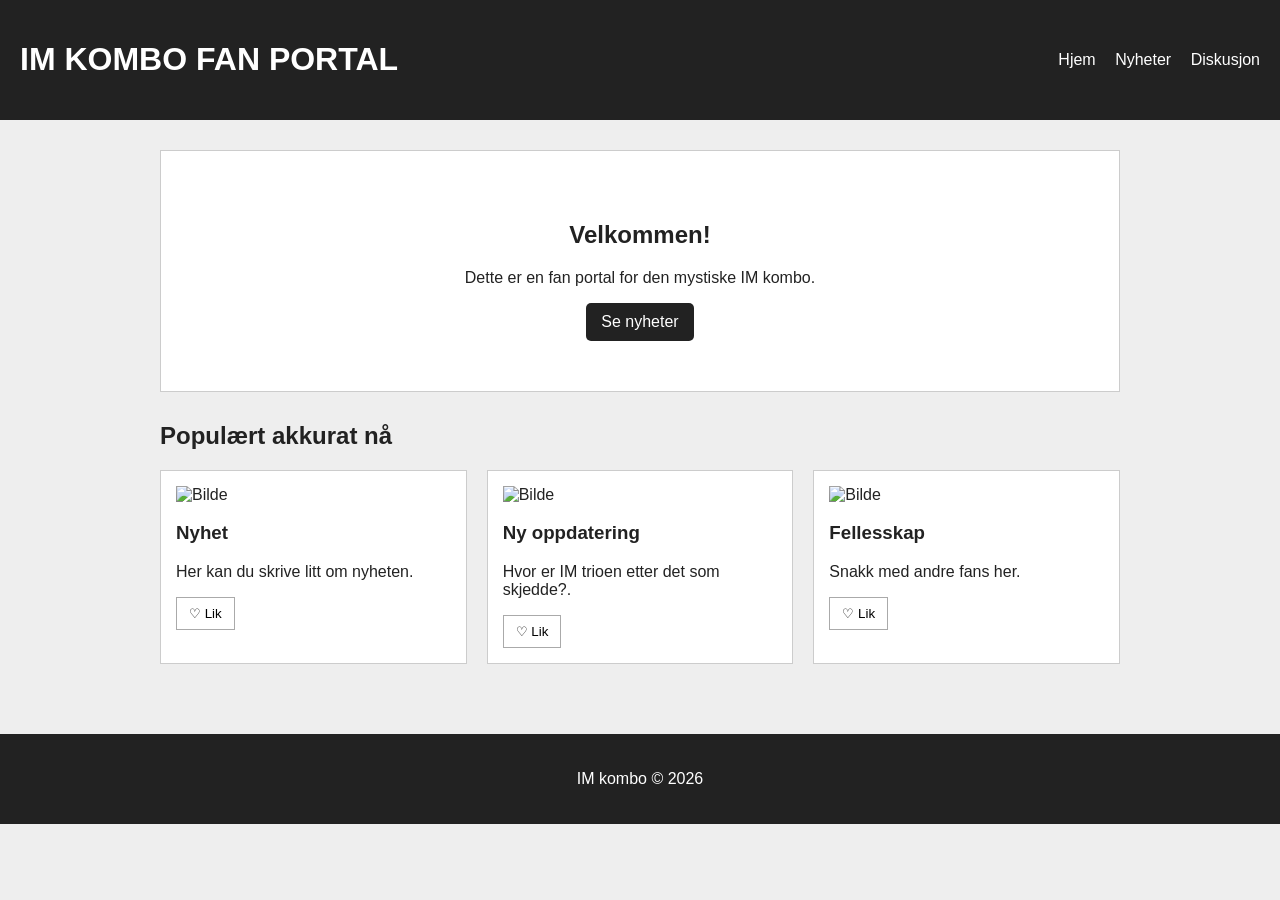
==== index.html @ 6236bec2 "Imported files" ====
<!DOCTYPE html>
<html lang="no">
<head>
    <meta charset="UTF-8">
    <meta name="viewport" content="width=device-width, initial-scale=1.0">
    <title>Fan Portal</title>
    <link rel="stylesheet" href="style.css">
</head>

<body>

<header>
    <h1>IM KOMBO FAN PORTAL</h1>

    <nav>
        <a href="index.html">Hjem</a>
        <a href="side2.html">Nyheter</a>
        <a href="side3.html">Diskusjon</a>
    </nav>
</header>

<main>

    <section class="hero">
        <h2>Velkommen!</h2>
        <p>Dette er en fan portal for den mystiske IM kombo.</p>
        <a href="side2.html" class="knapp">Se nyheter</a>
    </section>

    <section>
        <h2>Populært akkurat nå</h2>

        <div class="kort-container">

            <article class="kort">
                <img src="https://picsum.photos/400/250?random=1" alt="Bilde">
                <h3>Nyhet</h3>
                <p>Her kan du skrive litt om nyheten.</p>
                <button onclick="lik(this)">♡ Lik</button>
            </article>

            <article class="kort">
                <img src="https://picsum.photos/400/250?random=2" alt="Bilde">
                <h3>Ny oppdatering</h3>
                <p>Hvor er IM trioen etter det som skjedde?.</p>
                <button onclick="lik(this)">♡ Lik</button>
            </article>

            <article class="kort">
                <img src="https://picsum.photos/400/250?random=3" alt="Bilde">
                <h3>Fellesskap</h3>
                <p>Snakk med andre fans her.</p>
                <button onclick="lik(this)">♡ Lik</button>
            </article>

        </div>
    </section>

</main>

<footer>
    <p>IM kombo © 2026</p>
</footer>

<script src="script.js"></script>
</body>
</html>
---- style.css ----
* {
    box-sizing: border-box;
}

body {
    margin: 0;
    font-family: Arial, sans-serif;
    background: #eeeeee;
    color: #222;
}

header {
    background: #222;
    color: white;
    padding: 20px;
    display: flex;
    justify-content: space-between;
    align-items: center;
}

nav a {
    color: white;
    text-decoration: none;
    margin-left: 15px;
}

main {
    max-width: 1000px;
    margin: auto;
    padding: 30px 20px;
}

.hero {
    background: white;
    padding: 50px 20px;
    margin-bottom: 30px;
    text-align: center;
    border: 1px solid #ccc;
}

.knapp {
    display: inline-block;
    background: #222;
    color: white;
    padding: 10px 15px;
    border: 0;
    border-radius: 5px;
    text-decoration: none;
    cursor: pointer;
}

.kort-container {
    display: grid;
    grid-template-columns: repeat(3, 1fr);
    gap: 20px;
}

.kort {
    background: white;
    padding: 15px;
    border: 1px solid #ccc;
}

.kort img {
    width: 100%;
    height: 150px;
    object-fit: cover;
}

button {
    padding: 8px 12px;
    border: 1px solid #aaa;
    background: white;
    cursor: pointer;
}

.kommentar {
    background: white;
    padding: 15px;
    margin: 15px 0;
    border: 1px solid #ccc;
}

form {
    background: white;
    padding: 20px;
    margin-top: 20px;
}

input,
textarea {
    width: 100%;
    padding: 10px;
    margin-bottom: 10px;
}

textarea {
    height: 100px;
}

footer {
    text-align: center;
    background: #222;
    color: white;
    padding: 20px;
    margin-top: 40px;
}

/* Mobil */
@media (max-width: 700px) {

    header {
        display: block;
        text-align: center;
    }

    nav {
        margin-top: 15px;
    }

    nav a {
        display: block;
        margin: 8px;
    }

    .kort-container {
        grid-template-columns: 1fr;
    }
}
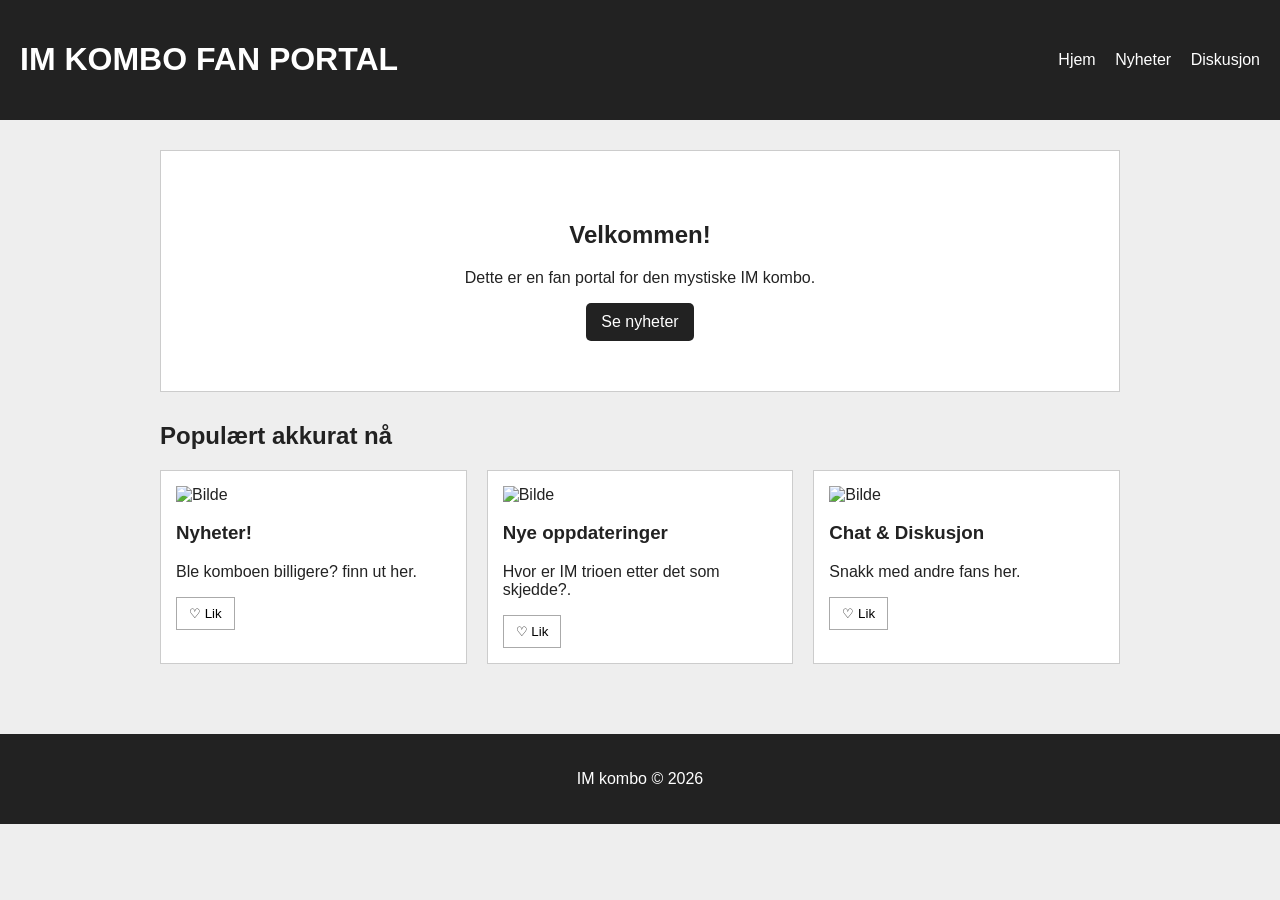
==== commit 82612a8a: "made small edits" ====
--- a/index.html
+++ b/index.html
@@ -34,21 +34,21 @@
 
             <article class="kort">
                 <img src="https://picsum.photos/400/250?random=1" alt="Bilde">
-                <h3>Nyhet</h3>
-                <p>Her kan du skrive litt om nyheten.</p>
+                <h3>Nyheter!</h3>
+                <p>Ble komboen billigere? finn ut her.</p>
                 <button onclick="lik(this)">♡ Lik</button>
             </article>
 
             <article class="kort">
                 <img src="https://picsum.photos/400/250?random=2" alt="Bilde">
-                <h3>Ny oppdatering</h3>
+                <h3>Nye oppdateringer</h3>
                 <p>Hvor er IM trioen etter det som skjedde?.</p>
                 <button onclick="lik(this)">♡ Lik</button>
             </article>
 
             <article class="kort">
                 <img src="https://picsum.photos/400/250?random=3" alt="Bilde">
-                <h3>Fellesskap</h3>
+                <h3>Chat & Diskusjon</h3>
                 <p>Snakk med andre fans her.</p>
                 <button onclick="lik(this)">♡ Lik</button>
             </article>
